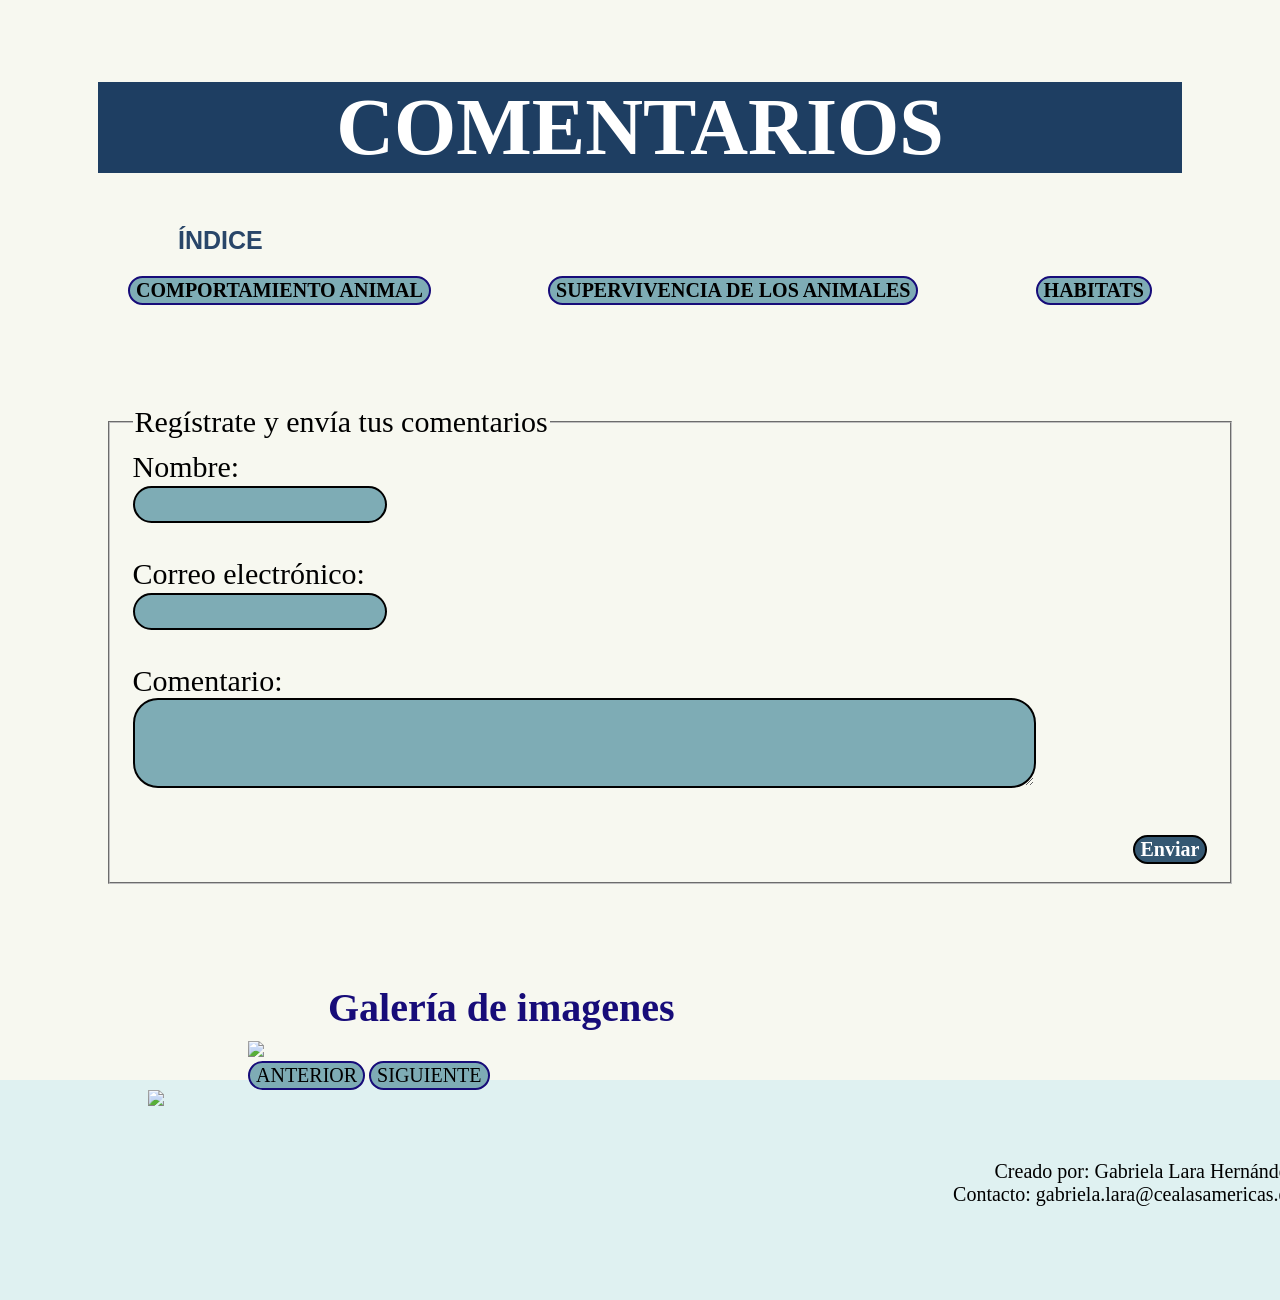
==== CONTACTO O COMENTARIOS.html @ 0bfd6f6a "Add files via upload" ====
<!DOCTYPE html>
<html>
    <head>
        <title> Comportamiento de los animales </title>
        <link rel="stylesheet" href="css-style.css">
        <script src="js-script.js"></script>
    </head>
    <body>
        <header>
            <img class="marca" src ="" width="300px">
        <h1 align="center"><b> COMENTARIOS</b></h1>
        <nav>
            <h3> ÍNDICE</h3>
        </nav>
            <div class="btn">
            <a href="index.html"><button><b>COMPORTAMIENTO ANIMAL</b></button></a>
            <a href="supervivencia.html"><button><b>SUPERVIVENCIA DE LOS ANIMALES</b></button></a>
            <a href="Habitats.html"><button><b>HABITATS</b></button></a>
            </div>
        </nav>
        </header>
       <main>
            <fieldset>
            <legend>Regístrate y envía tus comentarios</legend>
            <form 
              method="POST"
              action="https://script.google.com/macros/s/AKfycbxt-q543TRPkRsDcRdbOQo4ab1NNGrHdbhuS8tZwJvmAAXzkJlKAeZgAZ6u2ukAoFQJmg/exec"
              id="my-form"
              >
                <label for="Name" class="Name">Nombre:</label><br>
                <input type="Name" class="Name" Name="Name" id="Name" required ><br>
                <br>

                <label for="Email" class="Email">Correo electrónico:</label><br>
                <input type="Email" class="Email" name="Email" id="Email" required><br>
                <br>
        
                <label for="Mensaje" class="Mensaje">Comentario: </label><br>
                <textarea name="Mensaje" type="Mensaje" class="Mensaje" id="Mensaje" required></textarea><br>
                <br>
                <button type="submit"><b>Enviar</b></button>
                </fieldset>
            </form>
            <div class="galeria">
                <h2> Galería de imagenes </h2>
                <img id="ImagenPrincipal" class="imagen-principal" src="" height="300">
                <div classs="controles">
                    <button id="btnanterior">ANTERIOR</button>
                    <button id="btnsiguiente">SIGUIENTE</button>
                </div>
            </div>
       </main>
             <footer>
                <div class ="pie">
                <img class ="logo" src="Img/logo.png" width="100px">
                <div class="textpie"> 
        Creado por: Gabriela Lara Hernández <br>
        Contacto: gabriela.lara@cealasamericas.edu.mx
        </div>
        </div>
        </footer>
    </body>
</html>
---- css-style.css ----
h1 {
    color: white;
    font-family:'Baloo 2', cursive;
    font-size: 80px;
    background-color: #1E3E62;
}
p {
    text-align: justify;
    font-family: 'Delius', cursive;
    margin: 10px 80px;
    font-size: 20px;
}

h2{
    color: #170C79;
    font-family: ´'Comfortaa', sans-serif;
    margin: 10px 80px;
    font-size: 40px;
}

h3 { 
    color:#294669;
    font-family: 'Fredoka', sans-serif;
    margin: 10px 80px;
    font-size: 25px;
}
h4 { 
    color:#294669;
    font-family: Cambria, Cochin, Georgia, Times, 'Times New Roman', serif;
    margin: 0px 0px;
    font-size: 20px;
}
li {
    color: #170C79;
    font-family: Cambria, Cochin, Georgia, Times, 'Times New Roman', serif;
    margin: 10px 80px;
    font-size: 20px;
}
footer {
    text-align: center;
    background-color: #DFF1F1;;
    color: black;
    font-family:Cambria, Cochin, Georgia, Times, 'Times New Roman', serif;
    margin: 10px 200px;
}
header{ 
    background-color: #F7F8F0;
    font-family: Cambria, Cochin, Georgia, Times, 'Times New Roman', serif;
    margin: 10px 90px;

}
body { 
    background-color: #F7F8F0;
}
table{
    margin: 10px 100px;
    background-color: #7AB2B2;
}
th{
    border: 2px solid #355872;
    background-color: #B4D3D9;
}
td{
    border: 2px solid #355872;
    background-color: #DFF1F1;
}

footer{
    text-align: center;
    font-family: Cambria, Cochin, Georgia, Times, 'Times New Roman', serif;
    font-size: 20px;
    height: 210px;
    width: 1500px;
    margin: -10px;
    padding-top: 10px;
    border: 0px;
}

.contenedor{
    display: flex;
    flex-direction: row;
    flex-wrap: wrap;
    height: 850px;
    justify-content: center;
    align-items:center;
    align-content: center;
}

.box{
    border: 3px solid #355872;
    font-size: 20px;
    text-align: center;
    line-height: 1.5;
    margin: 15px;
    width: 250px;
    height: 818px;
    padding: 15px;
    box-sizing: border-box;
    overflow: hidden;
    background-color: #7EACB5;
}

.box p{
    text-align: center;
    word-break: normal;
    overflow-wrap: break-word;
    line-height: 1.5;
    width: 100%;
    margin: 0;
}

.box h3{
    text-align: center;
    margin: 0;
    background-color: white;
    border: 5px solid #355872;
}

a{
    color: #018790
}

.img-alinear {
    width: 350px;
    height: 250px;
    margin: 10px;
    padding: 5px;
    border: 5px solid #294669;

}
section .container{
    display: flex;
    justify-content: center;
    margin: 0px;
    flex-direction: row;
    flex-wrap: wrap;
    justify-content: center;
    align-content: center;
    align-items: center;

}
section .seccion{
    display: flex;
    justify-content: center;
    margin: 0px;
    flex-direction: row;
    flex-wrap: wrap;
    justify-content: center;
    align-content: center;
    align-items: flex-start;
    gap:30px;
    
}

section .seccion2{
    display: flex;
    justify-content: center;
    margin: 0px;
    flex-direction: row;
    flex-wrap: wrap;
    justify-content: center;
    align-content: center;
    align-items: flex-start;
    gap:30px;
    
}

section .seccion3{
    display: flex;
    justify-content: center;
    margin: 0px;
    flex-direction: row;
    flex-wrap: wrap;
    justify-content: center;
    align-content: center;
    align-items: flex-start;
    gap:30px;
    
}
section .seccion4{
    display: flex;
    justify-content: center;
    margin: 0px;
    flex-direction: row;
    flex-wrap: wrap;
    justify-content: center;
    align-content: center;
    align-items: flex-start;
    gap:30px;
    
}

.seccion img{
    width: 250px;
    height: 250px;
    margin-left: 80px;
    border: 5px solid #355872;
    padding: 5px;
}
section p{
    margin-left: 10px;
}
.texto{
    flex:1;
}

button{
    background-color: #7EACB5;
    font-size: 20px;
    border: 2px solid #170C79;
    cursor:pointer;
    font-family: Cambria, Cochin, Georgia, Times, 'Times New Roman', serif;
    border-radius: 25px;
}
.btn{
    display: flex;
    flex-direction: row;
    height: 10px;
    padding: 10px 10px;
    margin: 20px;
    justify-content: space-between;
    align-items:center;
    align-content: center;
}
.botoncito{
    display: flex;
    flex-direction: row;
    height: 10px;
    padding: 10px 10px;
    margin: 20px;
    justify-content: space-evenly;
    align-items:center;
    align-content: center;
}

input{
    background-color: #7EACB5;
    font-family: 'Times New Roman', Times, serif;
    font-size: 20px;
    color: white;
    padding: 5px;
    border: 2px solid black;
    border-radius: 25px;

}
textarea{
    background-color: #7EACB5;
    font-family: 'Times New Roman', Times, serif;
    font-size: 20px;
    color: white;
    padding: 20px;
    width: 80%;
    border: 2px solid black;
    border-radius: 25px;
}
form button{
    background-color: #355872;
    font-size: 20px;
    border: 2px solid black;
    cursor:pointer;
    font-family: Cambria, Cochin, Georgia, Times, 'Times New Roman', serif;
    color: white;
    margin-left: 1000px;
}
fieldset{
    margin: 100px;
    font-family: cursive;
    font-size: 30px;

}
form{
    font-family:Cambria, Cochin, Georgia, Times, 'Times New Roman', serif;
    
}

form input:focus{
    border: 3px solid #285A48;
    outline: none;

}
form textarea:focus{
    border: 3px solid #285A48;
    outline: none;
    
}
.galeria{
    margin-left: 240px;
}
.controles{
    margin-top:20px;
    margin-bottom:20px;

}
.logo{
    padding: -10px;
    border: 0px; 
    margin-left: 150px; 
    width: 200px
}
.pie{
    display: flex;
    justify-content: space-between; 
}
.textpie{
    padding: 70px;
    margin-right: 90px;
}
.marca{
    border:0 px;
}
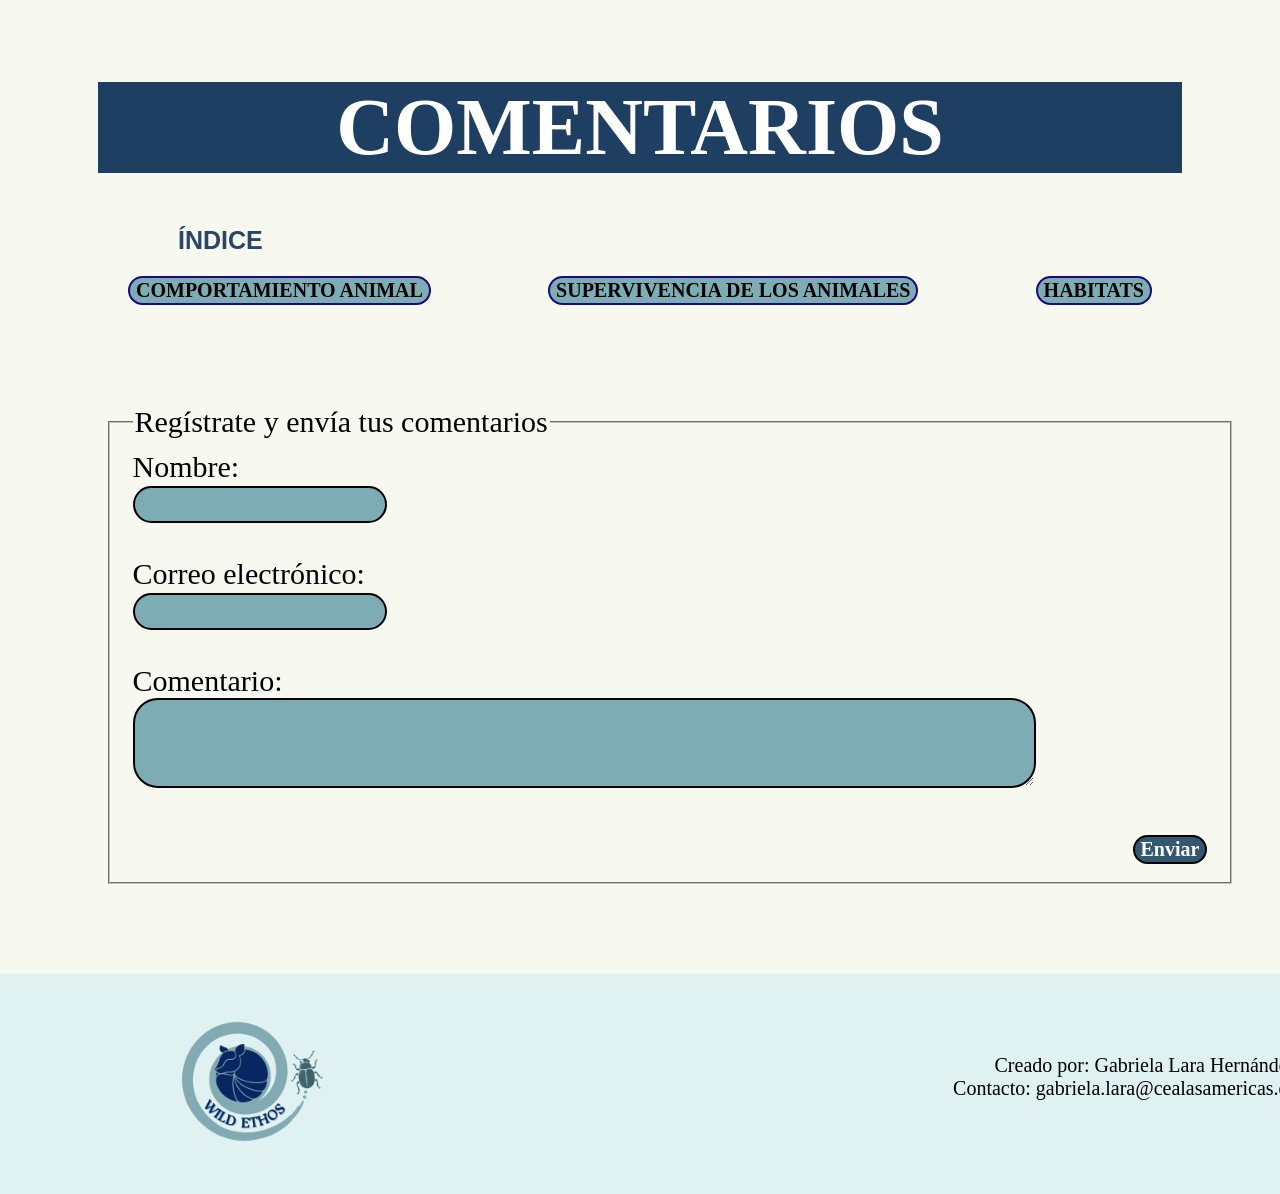
==== commit 7354b7a7: "Add files via upload" ====
--- a/CONTACTO O COMENTARIOS.html
+++ b/CONTACTO O COMENTARIOS.html
@@ -41,14 +41,7 @@
                 <button type="submit"><b>Enviar</b></button>
                 </fieldset>
             </form>
-            <div class="galeria">
-                <h2> Galería de imagenes </h2>
-                <img id="ImagenPrincipal" class="imagen-principal" src="" height="300">
-                <div classs="controles">
-                    <button id="btnanterior">ANTERIOR</button>
-                    <button id="btnsiguiente">SIGUIENTE</button>
-                </div>
-            </div>
+            
        </main>
              <footer>
                 <div class ="pie">
